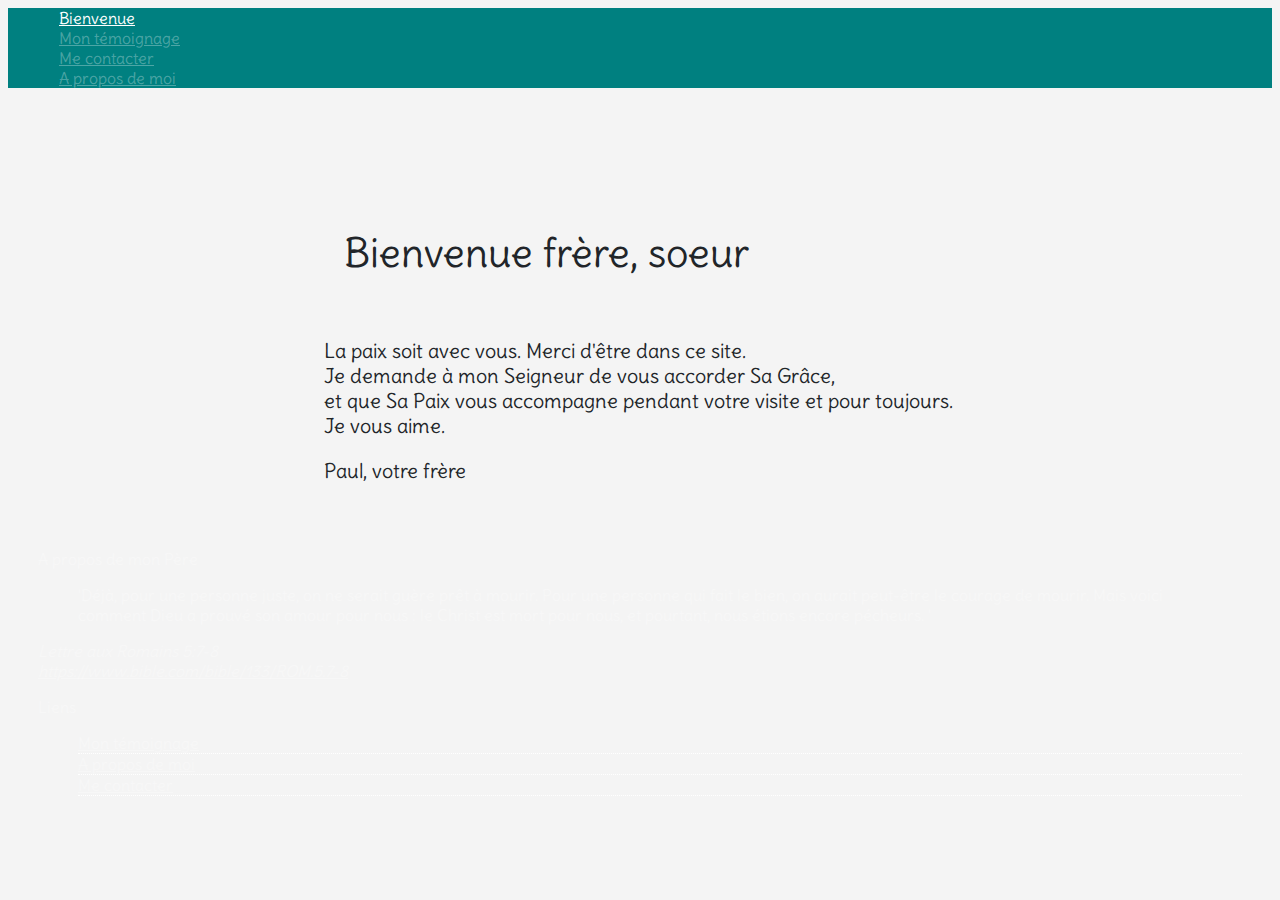
==== index.html @ 8219b294 "sauvegarde" ====
<!DOCTYPE html>
<html>
	<head>
		<title>Bienvenue</title>
		<meta charset="utf-8">
		<meta name="viewport" content="width=device-width, initial-scale=1.0">
		<meta http-equiv="X-UA-Compatible" content="ie=edge">
    	<meta name = "description" content = "Blog personnel d'un jeune chrétien.Témoignage d'un chrétien.Sa vie avec le Seigneur Jésus-Christ et comment il vie la vie de disciple comme le Seigneur Jésus-Christ nous demande.">

		<link rel="stylesheet" href="https://stackpath.bootstrapcdn.com/bootstrap/4.1.1/css/bootstrap.min.css" integrity="sha384-WskhaSGFgHYWDcbwN70/dfYBj47jz9qbsMId/iRN3ewGhXQFZCSftd1LZCfmhktB" crossorigin="anonymous">
		<link rel="stylesheet" href="https://cdnjs.cloudflare.com/ajax/libs/animate.css/3.5.2/animate.min.css">
		<link rel="stylesheet" type="text/css" href="css/style.css">
	</head>
	<body>
		<!------------------------------------ Header ---------------------------------->
		<header>
			<!-- style="background-color: #4267B2;" -->
			<nav class="navbar fixed-top" style="background-color: teal">
				<div class="container">
					<ul class="navbar mx-auto">
						<li class = "nav-item"><a href = "index.html" class = "active lien-nav font-weight-bold">Bienvenue</a></li>
						<li class = "nav-item"><a href = "temoignage.html" class = "lien-nav font-weight-bold">Mon témoignage</a></li>
						<li class = "nav-item"><a href = "contact.html" class = "lien-nav font-weight-bold">Me contacter</a></li>
						<li class = "nav-item"><a href = "apropos.html" class = "lien-nav font-weight-bold">A propos de moi</a></li>
					</ul>
				</div>
			</nav>
		</header>
		<br><br><br><br>
		<!---------------------------------- Main Area -------------------------------->
		<div class = "container-fluid main-div" role = "main">
			<div class="presentation shadow p-3 mb-5 bg-white rounded">
				<p class = "salutation text-center text-secondary font-weight-bold">Bienvenue frère, soeur</p>
				<div class="bg-dark text-warning p-3 rounded">
					<p class = "font-weight-bold">La paix soit avec vous. Merci d'être dans ce site.<br>Je demande à mon Seigneur de vous accorder Sa Grâce, <br>et que Sa Paix vous accompagne pendant votre visite et pour toujours. Je vous aime.</p>
				</div>
				<p class = "text-right font-weight-bold">Paul, votre frère</p>
			</div>
		</div>
		<!---------------------------------- Footer ----------------------------------->
		<footer class="bg-dark text-white-50">
			<div class="container-fluid">
				<div class="row mx-auto">
					<div class = "col-sm-6">
						<p class = "text-center text-uppercase effet-survol">A propos de mon Père</p>
						<blockquote class = "effet-survol">'Déjà, pour une personne juste, on ne serait guère prêt à mourir. Pour une personne qui fait le bien, on aurait peut-être le courage de mourir. Mais voici comment Dieu a prouvé son amour pour nous : le Christ est mort pour nous, et pourtant, nous étions encore pécheurs. '</blockquote>
						<cite class="effet-survol">
							Lettre aux Romains 5:7-8<br>
							<a class = "effet-survol" href = "https://www.bible.com/bible/133/ROM.5.7-8" target="__blank">https://www.bible.com/bible/133/ROM.5.7-8</a>
						</cite>
					</div>
					<div class = "col-sm-6">
						<p class = "text-center text-uppercase effet-survol">
							Liens
						</p>
						<ul>
							<li><a class = "effet-survol" href="temoignage.html">Mon témoignage</a></li>
							<li><a class = "effet-survol" href="apropos.html">A propos de moi</a></li>
							<li><a class = "effet-survol" href="contact.html">Me contacter</a></li>
						</ul>
					</div>
				</div>
			</div>
		</footer>
		<!------------------------- Bootstrap 4 dependencies -------------------------->
		<script src="https://code.jquery.com/jquery-3.3.1.slim.min.js" integrity="sha384-q8i/X+965DzO0rT7abK41JStQIAqVgRVzpbzo5smXKp4YfRvH+8abtTE1Pi6jizo" crossorigin="anonymous"></script>
		<script src="https://cdnjs.cloudflare.com/ajax/libs/popper.js/1.14.3/umd/popper.min.js" integrity="sha384-ZMP7rVo3mIykV+2+9J3UJ46jBk0WLaUAdn689aCwoqbBJiSnjAK/l8WvCWPIPm49" crossorigin="anonymous"></script>
		<script src="https://stackpath.bootstrapcdn.com/bootstrap/4.1.1/js/bootstrap.min.js" integrity="sha384-smHYKdLADwkXOn1EmN1qk/HfnUcbVRZyYmZ4qpPea6sjB/pTJ0euyQp0Mk8ck+5T" crossorigin="anonymous"></script>
	</body>
</html>
---- css/style.css ----
/*---------- Configuration générale ----------*/
@import url('https://fonts.googleapis.com/css?family=Delius|Kavivanar');

html, body{
	font-family: "Delius", Consolas, sans-serif;
	background-color : #f4f4f4;
}

a:hover{
	text-decoration: none;
}

ul{
	margin: 0px;
	list-style-type: none;
	color : white;
}

/*------------- Message d'acceuil -------------*/
.salutation{
	padding: 20px;
	font-size: 40px;
}

/*------------- Menu de navigation -------------*/
.lien-nav{
	padding : 18px 10px;
	margin : 0px 1px;
	color: rgba(255, 255, 255, 0.3);
}
.lien-nav:hover, .active{
	color: rgb(255, 255, 255);
}

/*------------- Eclairer les textes -----------*/
.effet-survol{
	color: rgba(255, 255, 255, 0.3);
}
.effet-survol:hover{
	color: rgb(255, 255, 255);
}

/*-------- Presentation, photo, texte, --------*/

.presentation{
	width: 50%;
	margin: 0px auto;
	color: #212529;
	font-size: 20px;
	font-family: "Delius";
}

.presentation-testi{
	width: 50%;
	margin: 0px auto;
}

.partie{
	color : #222;
	/*opacity: 0.9;*/
}
/*-----------------------*/
.contacts{
	display : block;
	width : 60%;
	padding-bottom: 10px;
	margin-left: auto; 
	margin-right: auto; 
	font-size: 1.5rem;
	margin : 0px auto;
}
/*------------- Footer -----------*/
footer{
	padding: 30px 30px;
}

.col-sm-6 ul li{
	border-bottom : 1px dotted white;
}
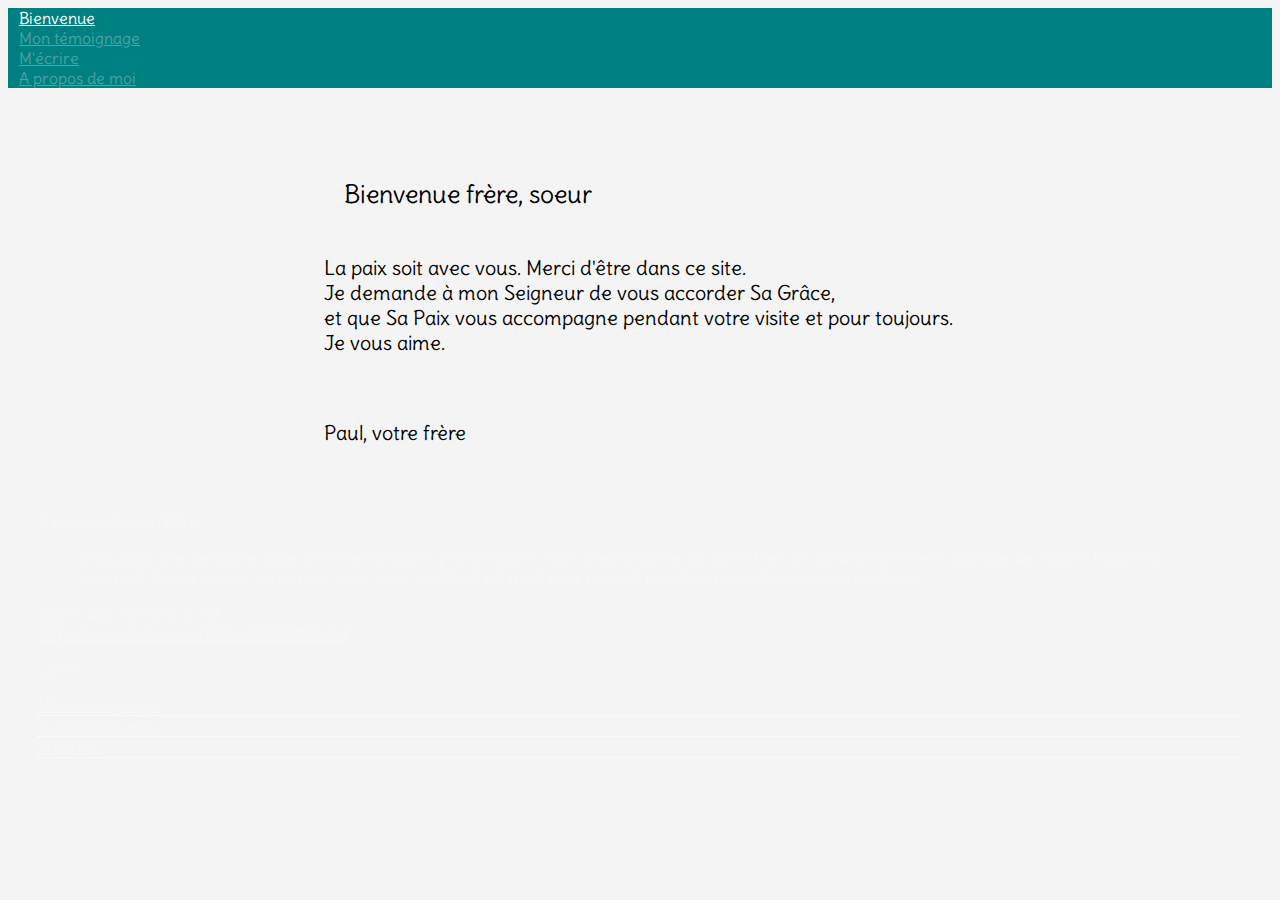
==== commit 378f27a5: "Changer me contacter par m'écrire" ====
--- a/index.html
+++ b/index.html
@@ -5,7 +5,7 @@
 		<meta charset="utf-8">
 		<meta name="viewport" content="width=device-width, initial-scale=1.0">
 		<meta http-equiv="X-UA-Compatible" content="ie=edge">
-    	<meta name = "description" content = "Blog personnel d'un jeune chrétien.Témoignage d'un chrétien.Sa vie avec le Seigneur Jésus-Christ et comment il vie la vie de disciple comme le Seigneur Jésus-Christ nous demande.">
+    	<meta name = "description" content = "Blog personnel d'un jeune chrétien.Rencontre avec Jésus-Christ, de comment Dieu lui a sauvé du péché, de la peur de Dieu puis témoigne de la vie que Dieu donne à Ses enfants.">
 
 		<link rel="stylesheet" href="https://stackpath.bootstrapcdn.com/bootstrap/4.1.1/css/bootstrap.min.css" integrity="sha384-WskhaSGFgHYWDcbwN70/dfYBj47jz9qbsMId/iRN3ewGhXQFZCSftd1LZCfmhktB" crossorigin="anonymous">
 		<link rel="stylesheet" href="https://cdnjs.cloudflare.com/ajax/libs/animate.css/3.5.2/animate.min.css">
@@ -20,23 +20,22 @@
 					<ul class="navbar mx-auto">
 						<li class = "nav-item"><a href = "index.html" class = "active lien-nav font-weight-bold">Bienvenue</a></li>
 						<li class = "nav-item"><a href = "temoignage.html" class = "lien-nav font-weight-bold">Mon témoignage</a></li>
-						<li class = "nav-item"><a href = "contact.html" class = "lien-nav font-weight-bold">Me contacter</a></li>
+						<li class = "nav-item"><a href = "contact.html" class = "lien-nav font-weight-bold">M'écrire</a></li>
 						<li class = "nav-item"><a href = "apropos.html" class = "lien-nav font-weight-bold">A propos de moi</a></li>
 					</ul>
 				</div>
 			</nav>
 		</header>
-		<br><br><br><br>
 		<!---------------------------------- Main Area -------------------------------->
-		<div class = "container-fluid main-div" role = "main">
+		<section class = "container-fluid main-div" role = "main">
 			<div class="presentation shadow p-3 mb-5 bg-white rounded">
 				<p class = "salutation text-center text-secondary font-weight-bold">Bienvenue frère, soeur</p>
 				<div class="bg-dark text-warning p-3 rounded">
 					<p class = "font-weight-bold">La paix soit avec vous. Merci d'être dans ce site.<br>Je demande à mon Seigneur de vous accorder Sa Grâce, <br>et que Sa Paix vous accompagne pendant votre visite et pour toujours. Je vous aime.</p>
-				</div>
+				</div><br>
 				<p class = "text-right font-weight-bold">Paul, votre frère</p>
 			</div>
-		</div>
+		</section>
 		<!---------------------------------- Footer ----------------------------------->
 		<footer class="bg-dark text-white-50">
 			<div class="container-fluid">
@@ -44,10 +43,10 @@
 					<div class = "col-sm-6">
 						<p class = "text-center text-uppercase effet-survol">A propos de mon Père</p>
 						<blockquote class = "effet-survol">'Déjà, pour une personne juste, on ne serait guère prêt à mourir. Pour une personne qui fait le bien, on aurait peut-être le courage de mourir. Mais voici comment Dieu a prouvé son amour pour nous : le Christ est mort pour nous, et pourtant, nous étions encore pécheurs. '</blockquote>
-						<cite class="effet-survol">
+						<p><cite class="effet-survol">
 							Lettre aux Romains 5:7-8<br>
 							<a class = "effet-survol" href = "https://www.bible.com/bible/133/ROM.5.7-8" target="__blank">https://www.bible.com/bible/133/ROM.5.7-8</a>
-						</cite>
+						</cite></p>
 					</div>
 					<div class = "col-sm-6">
 						<p class = "text-center text-uppercase effet-survol">
@@ -56,7 +55,7 @@
 						<ul>
 							<li><a class = "effet-survol" href="temoignage.html">Mon témoignage</a></li>
 							<li><a class = "effet-survol" href="apropos.html">A propos de moi</a></li>
-							<li><a class = "effet-survol" href="contact.html">Me contacter</a></li>
+							<li><a class = "effet-survol" href="contact.html">M'écrire</a></li>
 						</ul>
 					</div>
 				</div>
--- a/css/style.css
+++ b/css/style.css
@@ -5,6 +5,8 @@
 html, body{
 	font-family: "Delius", Consolas, sans-serif;
 	background-color : #f4f4f4;
+	box-sizing: border-box;
+	word-break: break-word;
 }
 
 a:hover{
@@ -13,17 +15,16 @@
 
 ul{
 	margin: 0px;
+	padding: 0px;
 	list-style-type: none;
 	color : white;
 }
 
-/*------------- Message d'acceuil -------------*/
-.salutation{
-	padding: 20px;
-	font-size: 40px;
+/*------------- Menu de navigation -------------*/
+header{
+		z-index: 2000;
+		margin-bottom: 70px; 
 }
-
-/*------------- Menu de navigation -------------*/
 .lien-nav{
 	padding : 18px 10px;
 	margin : 0px 1px;
@@ -33,48 +34,115 @@
 	color: rgb(255, 255, 255);
 }
 
-/*------------- Eclairer les textes -----------*/
+/*------------- Message d'acceuil -------------*/
+.salutation{
+	padding: 20px;
+	font-size: 25px;
+}
+
+/*-------- Div principal --------*/
+.presentation{
+	width: 50%;
+	margin: 0px auto;
+	font-size: 20px;
+}
+
+.presentation-testi{
+	width: 60%;
+	margin: 0px auto;
+}
+
+/*------------- Footer -----------*/
+footer{
+	padding: 30px;
+}
+
+.col-sm-6 ul li{
+	border-bottom : 1px dotted white;
+}
+
 .effet-survol{
 	color: rgba(255, 255, 255, 0.3);
 }
+
 .effet-survol:hover{
 	color: rgb(255, 255, 255);
 }
 
-/*-------- Presentation, photo, texte, --------*/
-
-.presentation{
-	width: 50%;
-	margin: 0px auto;
-	color: #212529;
-	font-size: 20px;
-	font-family: "Delius";
+/* ----------------- Media Queries ----------------- */
+@media(max-width: 900px){
+	.lien-nav{
+		padding : 18px 2px;
+		margin : 0px 1px;
+		color: rgba(255, 255, 255, 0.3);
+	}
+	.lien-nav:hover, .active{
+		color: rgb(255, 255, 255);
+	}
+	.presentation-testi, .presentation{
+		display: block;
+		width: 80%;
+	}
 }
 
-.presentation-testi{
-	width: 50%;
-	margin: 0px auto;
+@media(max-width: 550px){
+	header{
+		z-index: 2000;
+		margin-bottom: 200px; 
+	}
+
+	header ul li{
+		display: block;
+		width: 100%;
+		margin: 0px;
+		padding: 5px;
+		border-bottom: 1px solid white;
+	}
+
+	.presentation-testi, .presentation{
+		width: 100%;
+	}
+
+	.salutation{
+		font-size: 25px;
+		margin: 5px 2px;
+		padding: 0px 2px;
+	}
+	
+	footer{
+		display: block;
+		width: 100%;
+		margin: 0px;
+		padding: 5px;
+	}
+	.col-sm-6{
+		display: block;
+		width: 100%;
+		margin: 10px auto;
+	}
+	.lien-nav{
+		padding : 18px 10px;
+		margin : 0px 1px;
+		color: rgba(255, 255, 255, 0.3);
+	}
+	.lien-nav:hover, .active{
+		color: rgb(255, 255, 255);
+	}
 }
 
-.partie{
-	color : #222;
-	/*opacity: 0.9;*/
-}
-/*-----------------------*/
-.contacts{
-	display : block;
-	width : 60%;
-	padding-bottom: 10px;
-	margin-left: auto; 
-	margin-right: auto; 
-	font-size: 1.5rem;
-	margin : 0px auto;
-}
-/*------------- Footer -----------*/
-footer{
-	padding: 30px 30px;
-}
-
-.col-sm-6 ul li{
-	border-bottom : 1px dotted white;
+@media(max-width: 240px){
+	nav{
+		position: static !important;
+	}
+	header{
+		margin-bottom : 20px;
+	}
+	.lien-nav{
+		padding : 18px 10px;
+		margin : 0px 1px;
+		color: rgba(255, 255, 255, 0.3);
+	}
+	.lien-nav:hover, .active{
+		color: rgb(255, 255, 255);
+	}
 }